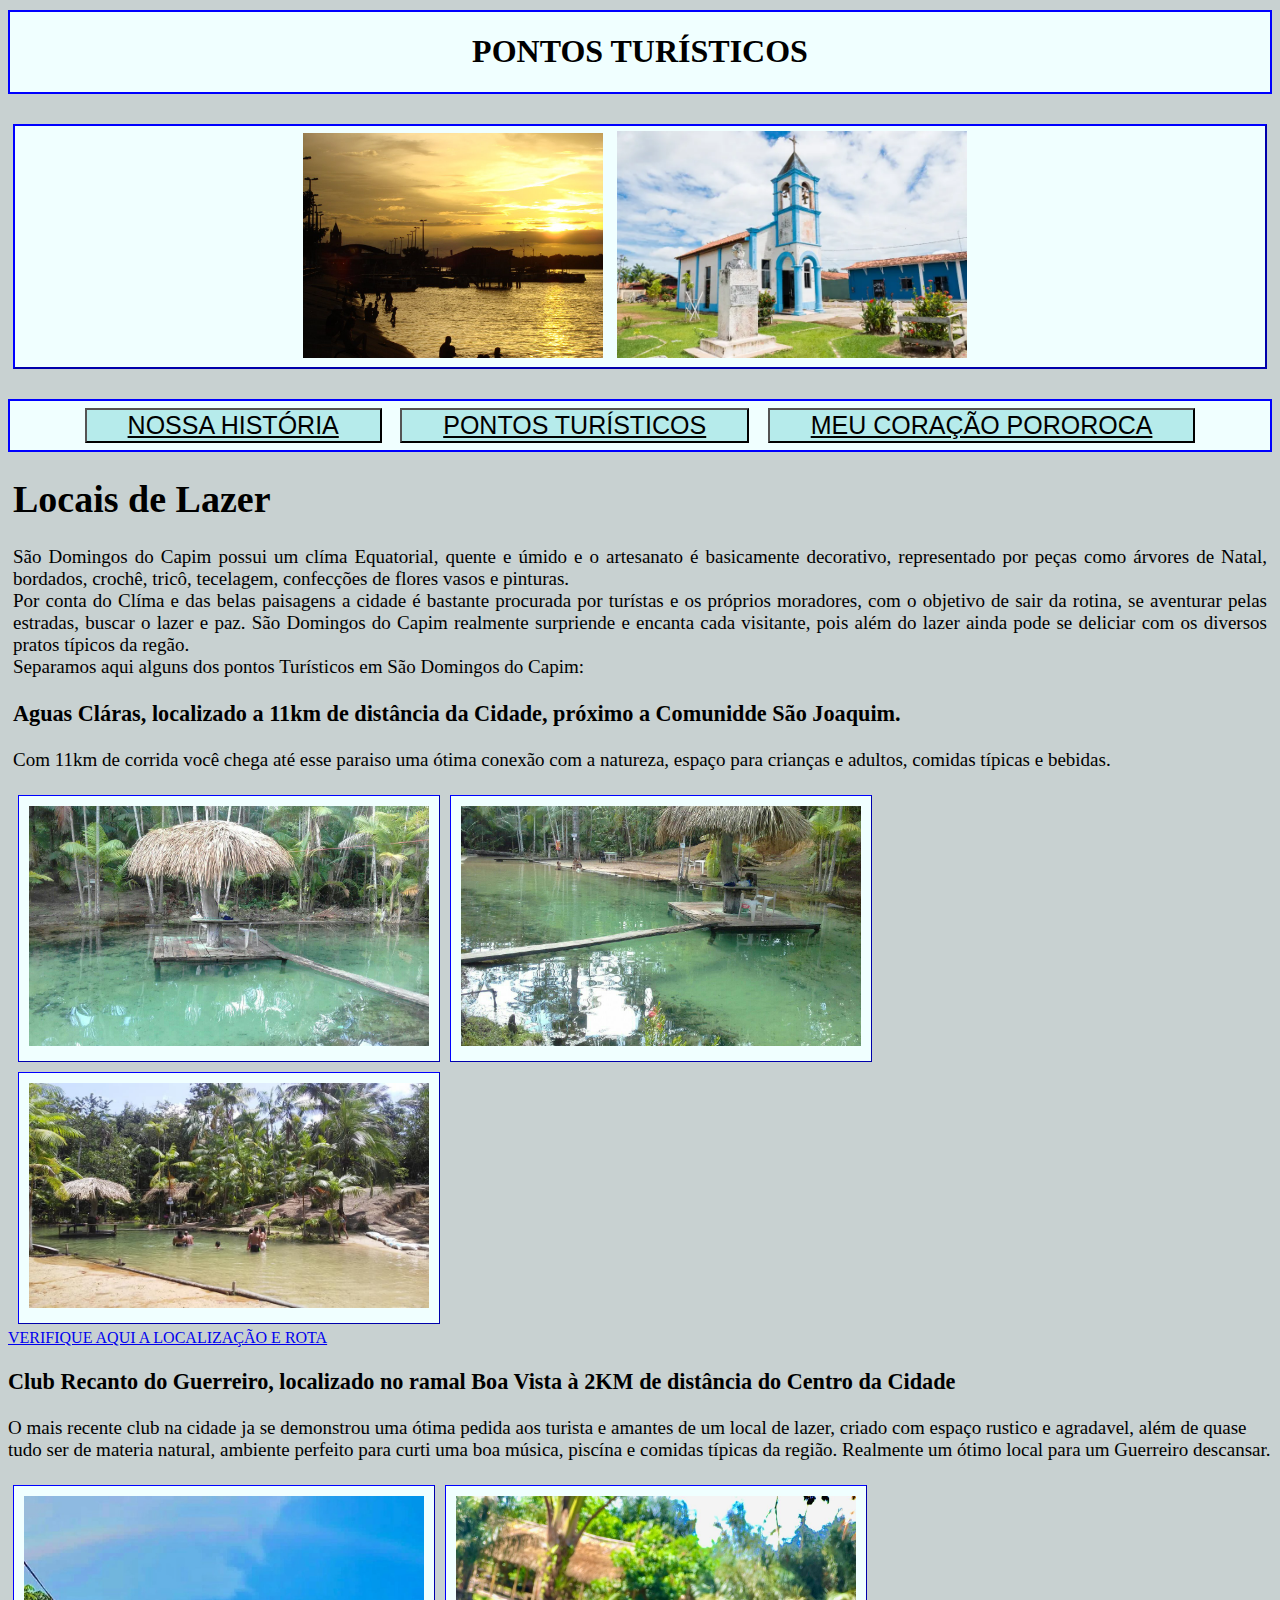
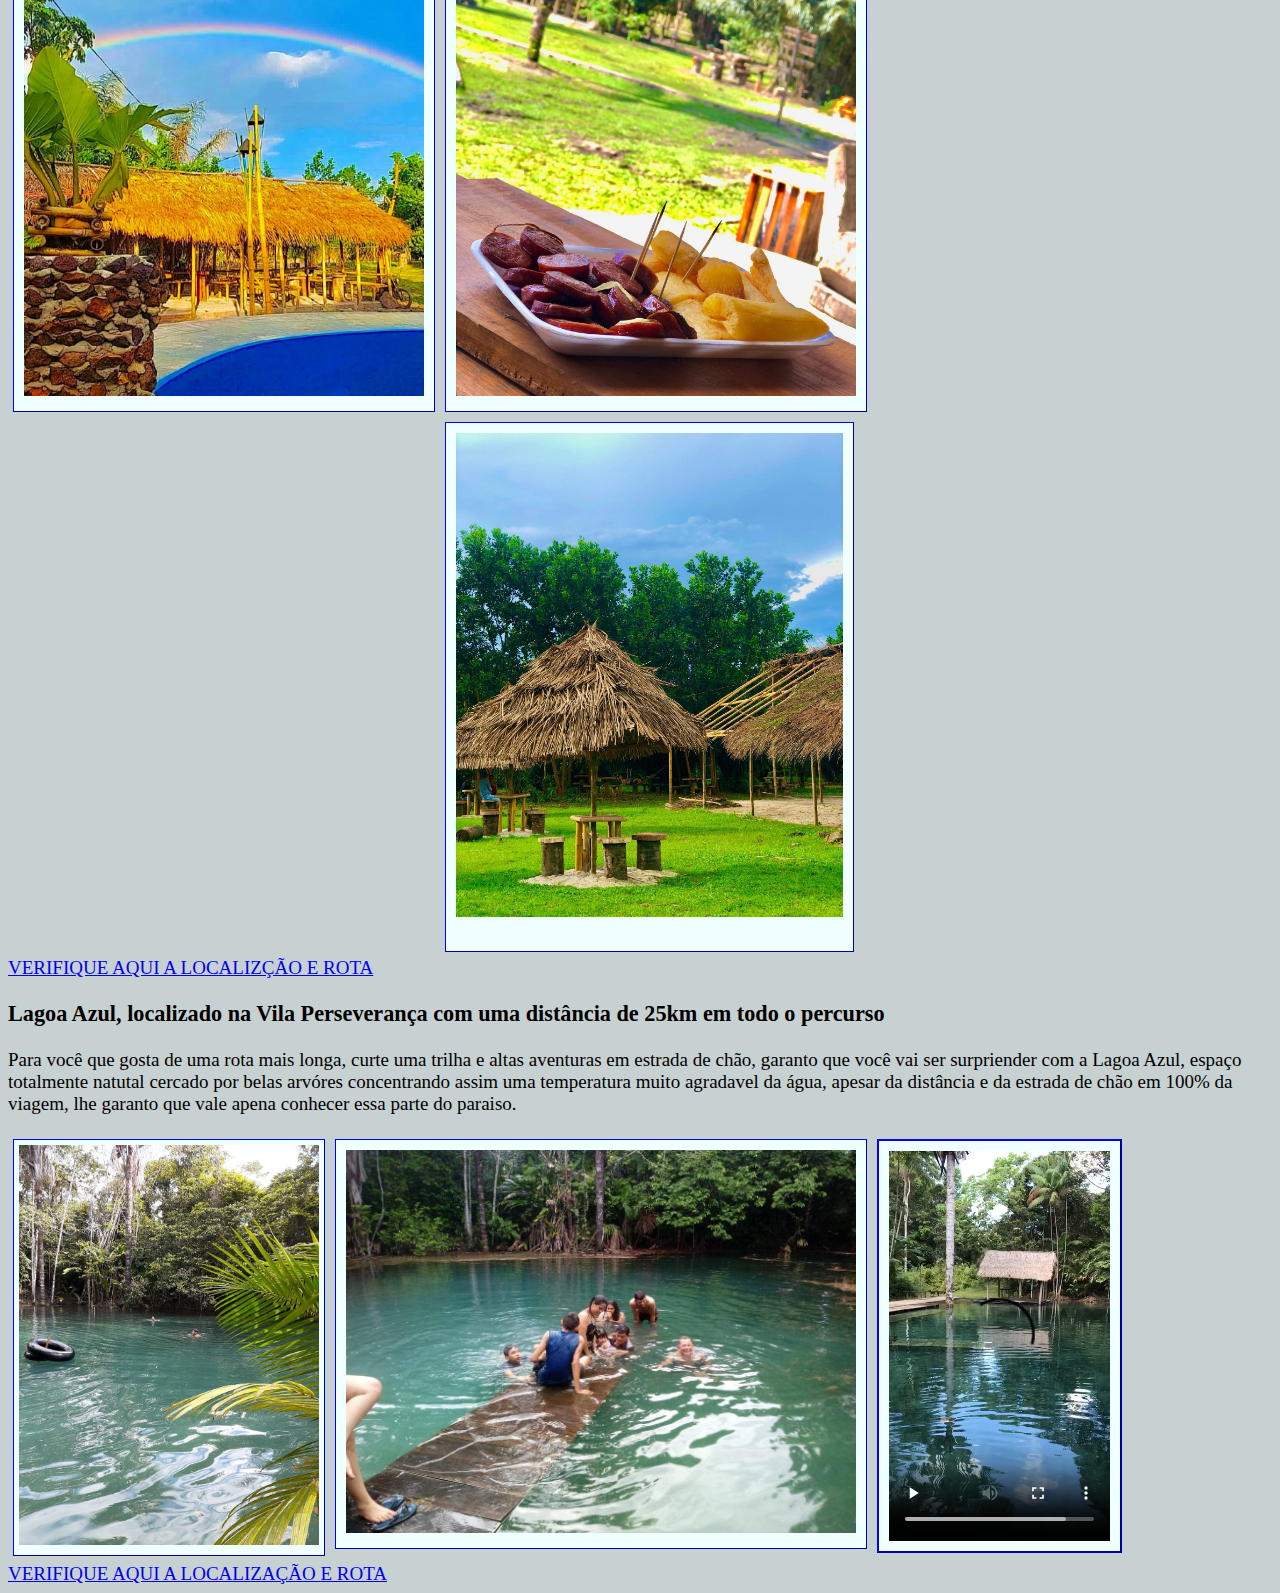
==== turismo.html @ 6cc6ea26 "modificacao de diretorio" ====
<!DOCTYPE html>
<html lang="pt-br">

<head>
    <meta charset="UTF-8">
    <meta http-equiv="X-UA-Compatible" content="IE=edge">
    <meta name="viewport" content="width=device-width, initial-scale=1.0">
    <title>São Domingos do Capim - PA</title>
    <link rel="stylesheet" href="sdc.css">
</head>

<body>
    <div id="principal">
        <h1>PONTOS TURÍSTICOS</h1>
    </div>
    <div id="imagem">
        <img class="espaço" src="imagens/fimdetardesdc.jpg" width="300px">
        <img class="espaço" src="imagens/sdc1.webp" width="350px">
    </div>

    <div class="menu">

        <button class="botao"><a class="ancora" href="sdc.html">NOSSA HISTÓRIA </a></button>
        <button class="botao"><a class="ancora" href="turismo.html">PONTOS TURÍSTICOS </a></button>
        <button class="botao"><a class="ancora" href="pororoca.html">MEU CORAÇÃO POROROCA</a></button>

    </div>
    <div id="text">
        <h1>Locais de Lazer</h1>
        <p class="fonte">
            São Domingos do Capim possui um clíma Equatorial, quente e úmido e o artesanato é basicamente decorativo,
            representado por peças como árvores de Natal, bordados, crochê, tricô, tecelagem, confecções de flores vasos
            e pinturas. <br>
            Por conta do Clíma e das belas paisagens a cidade é bastante procurada por turístas e os próprios moradores,
            com o objetivo de sair da rotina, se aventurar pelas estradas, buscar o lazer e paz. São Domingos do Capim
            realmente surpriende e encanta cada visitante, pois além do lazer ainda pode se deliciar com os diversos
            pratos típicos da regão. <br>
            Separamos aqui alguns dos pontos Turísticos em São Domingos do Capim: <br>
        <h3>Aguas Cláras, localizado a 11km de distância da Cidade, próximo a Comunidde São Joaquim.</h3>
        <p class="fonte">
            Com 11km de corrida você chega até esse paraiso uma ótima conexão com a natureza, espaço para crianças e
            adultos, comidas típicas e bebidas.
        </p>
       
        <div class="cont">
            <img src="imagens/sdcclaras4.jpg" width="400">
        </div>

        <div class="cont">
            <img src="imagens/sdcclaras5.jpg" width="400">
        </div>

        <div id="claras">
            <img src="imagens/claras1.jpg" width="400px">
        </div>

        </p>

    </div>
    </div>
    <div>
        <div>
            <p class="clear">
                <a
                    href="https://www.google.com.br/maps/place/Balne%C3%A1rio+%C3%A1guas+claras/@-1.7375101,-47.7109375,15z/data=!4m5!3m4!1s0x92a549cc61d4aac1:0x7c49ae91378ff0a3!8m2!3d-1.7444946!4d-47.6897722">VERIFIQUE
                    AQUI A LOCALIZAÇÃO E ROTA</a>
            </p>
        </div>
        <div class="fonte">
            <h3>Club Recanto do Guerreiro, localizado no ramal Boa Vista à 2KM de distância do Centro da Cidade</h3>
            <P>
                O mais recente club na cidade ja se demonstrou uma ótima pedida aos turista e amantes de um local de
                lazer, criado com espaço rustico e agradavel, além de quase tudo ser de materia natural, ambiente
                perfeito para curti uma boa música, piscína e comidas típicas da região. Realmente um ótimo local para
                um Guerreiro descansar.
            <div class="cont">
                <img src="imagens/club.jpg" width="400">
            </div>

            <div class="cont">
                <img src="imagens/club2.jpg" width="400">
            </div>

            <div id="claras">
                <img src="imagens/club3.jpg" width="387px">
                </P>

            </div>
            <div>
                <div class="clear">
                    <a
                        href="https://www.google.com.br/maps/place/Recanto+do+Guerreiro/@-1.6944375,-47.7741262,17z/data=!3m1!4b1!4m5!3m4!1s0x92a539de3d4d6309:0xfe76791789bf237c!8m2!3d-1.6944375!4d-47.7719375">VERIFIQUE
                        AQUI A LOCALIZÇÃO E ROTA</a>
                </div>
            </div>
            <div>
                <h3>Lagoa Azul, localizado na Vila Perseverança com uma distância de 25km em todo o percurso</h3>
                <p>Para você que gosta de uma rota mais longa, curte uma trilha e altas aventuras em estrada de chão,
                    garanto que você vai ser surpriender com a Lagoa Azul, espaço totalmente natutal cercado por belas
                    arvóres concentrando assim uma temperatura muito agradavel da água, apesar da distância e da estrada
                    de chão em 100% da viagem, lhe garanto que vale apena conhecer essa parte do paraiso.</p>

                <div class="azul">
                    <img src="imagens/sdclagoa1.jpg" width="" height="400px">
                </div>

                <div class="la">
                    <img src="imagens/sdclagoa2.jpg" width="510">
                </div>

                <div>
                    <video id="lagoa" src="videos/lagoaazul.mp4" controls></video>
                </div>
                <div>
                    <a href="https://www.google.com/maps/place/Lagoa+Azul+-+S%C3%A3o+Domingos+do+Capim+Par%C3%A1/@-1.9048682,-47.6770579,17z/data=!3m1!4b1!4m5!3m4!1s0x92bab16f51b82d7d:0x9b865d2f532c1edd!8m2!3d-1.9048789!4d-47.6748135">VERIFIQUE AQUI A LOCALIZAÇÃO E ROTA</a>
                </div>
            </div>




</body>

</html>
---- sdc.css ----
body {
    background-color: rgba(169, 182, 182, 0.637);
}

#principal {
    background-color: azure;
    margin: 10px auto;
    width: 100%px;
    text-align: center;
    border: 2px solid blue;
}

#imagem {
    background: azure;
    margin: 5px;
    padding: 5px;
    border: 2px outset blue;
    text-align: center;
    margin-top: 30px;
    margin-bottom: 30px;
}

#text {
    text-align: justify;
    margin: 5px;
    font-size: 19px;
}

#claras {
    border: 1px outset blue;
    margin: 5px;
    background: azure;
    padding: 10px;
    float: left;
}

#lagoa {
    border: 2px outset blue;
    background: azure;
    margin: 5px;
    padding: 10px;
    height: 390px;
}

#antiga {
    border: 1px outset blue;
    width: 300px;
    margin: 5px;
    background: azure;
    padding: 10px;
    float: left;
}

.espaço {
    margin-right: 10px;
}

.menu {
    background-color: azure;
    font-family: Impact, Haettenschweiler, 'Arial Narrow Bold', sans-serif;
    text-decoration: none;
    padding: px;
    text-align: center;
    border: 2px solid blue;
}

.ancora {
    font-size: 25px;
    color: black;
    height: 6px;
    padding: 15px;
    margin: 20px;
    text-align: center;
}

.botao {
    background-color: rgb(182, 235, 235);
    font-family: 'Franklin Gothic Medium', 'Arial Narrow', Arial, sans-serif;
    margin: 7px;
}

.cont {
    border: 1px outset blue;
    width: 400px;
    margin: 5px;
    background: azure;
    padding: 10px;
    float: left;

}

.clear {
    clear: left;
}

.video {
    margin: 10px;
    text-align: center;
    padding-left: 5px;
}

.fonte {
    font-size: 19px;
}

.la {
    border: 1px outset blue;
    width: 510px;
    margin: 5px;
    background: azure;
    padding: 10px;
    float: left;
}

.azul {
    border: 1px outset blue;
    width: 300px;
    margin: 5px;
    padding: 5px;
    background: azure;
    text-align: center;
    float: left;
}
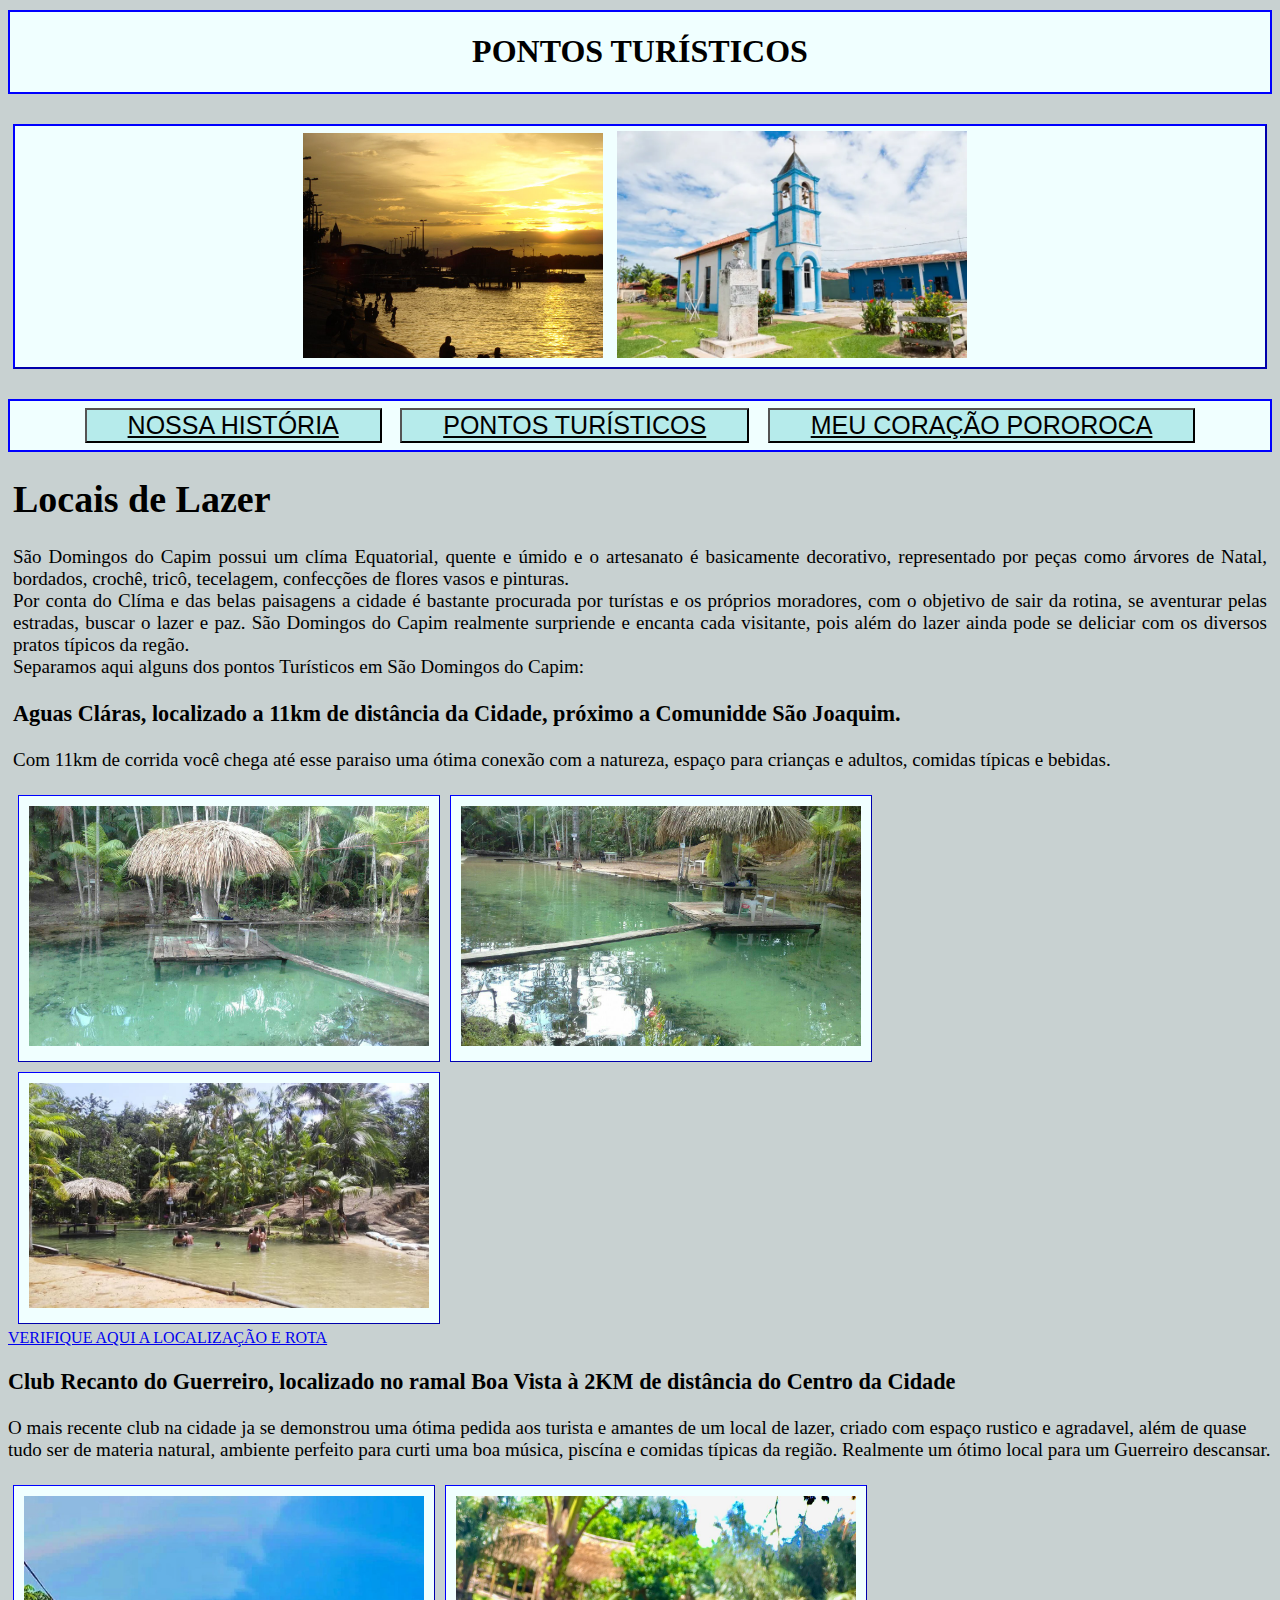
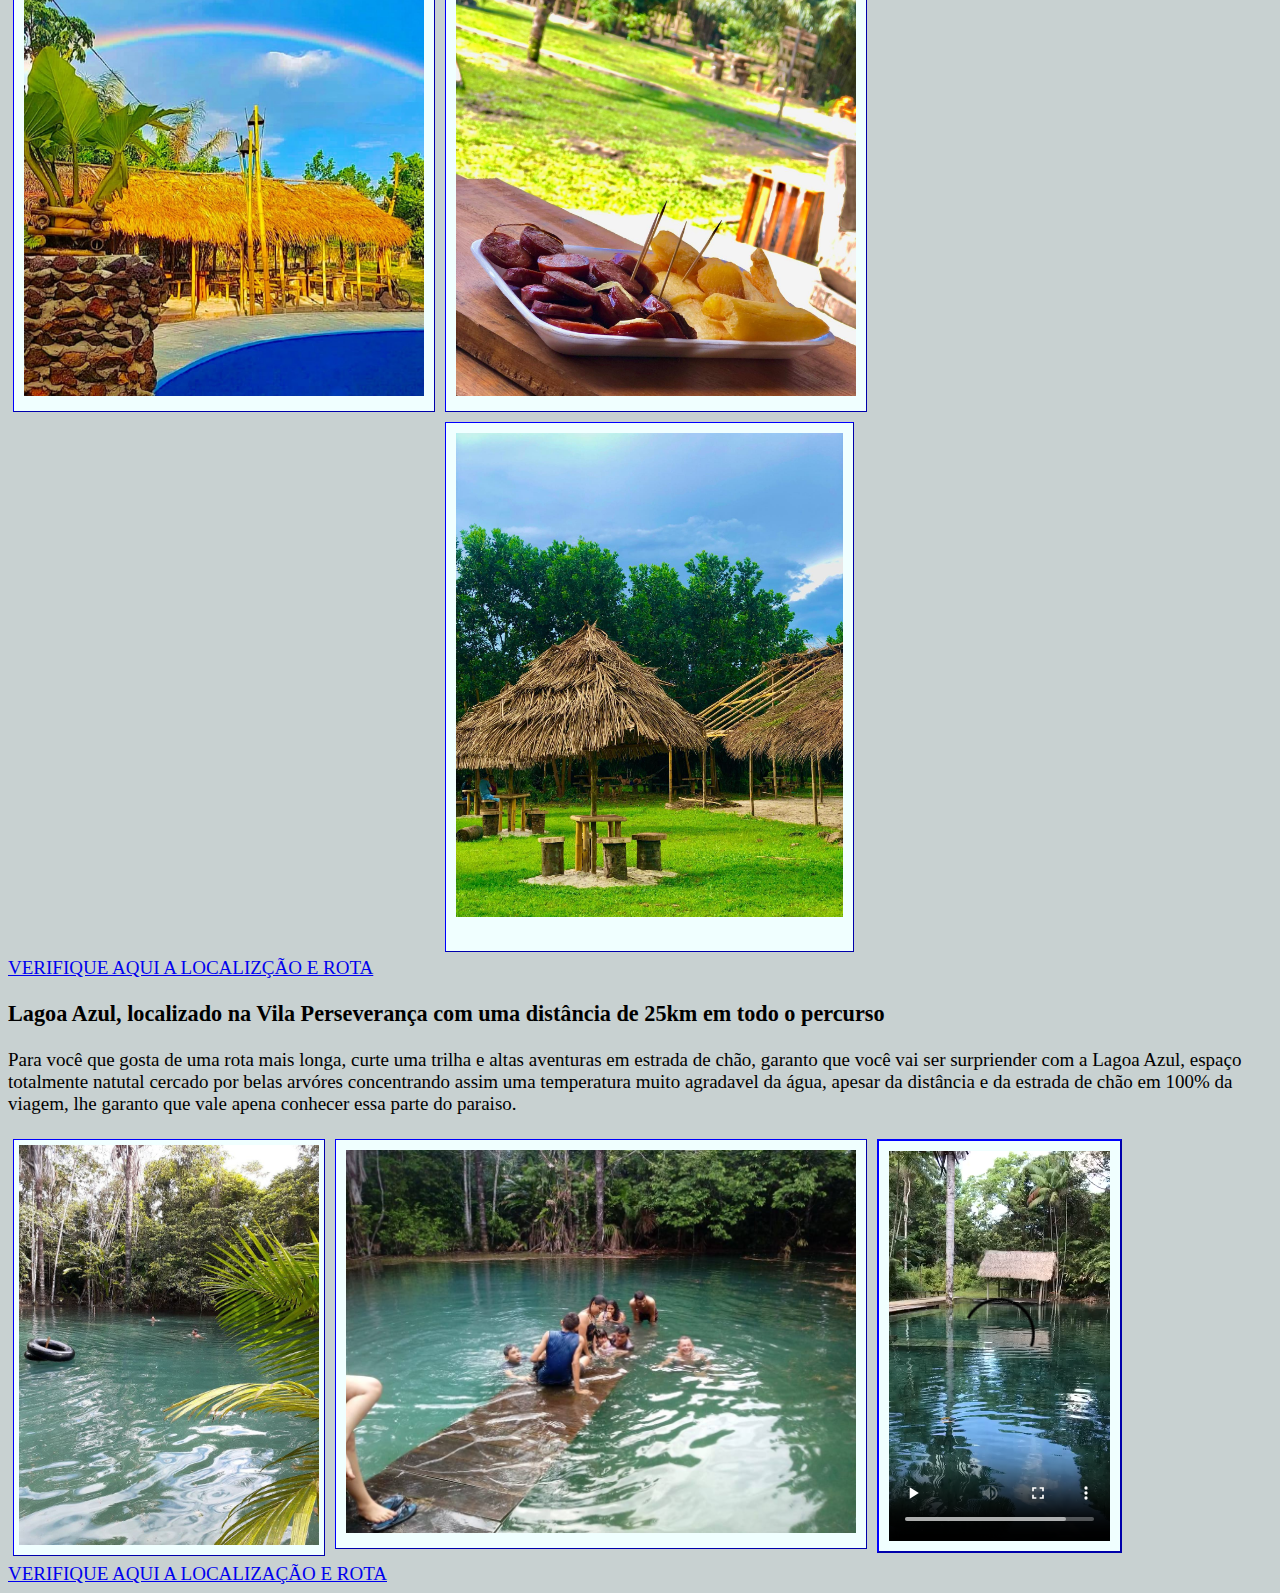
==== commit bdf08501: "alteracao do nome do arquivo" ====
--- a/turismo.html
+++ b/turismo.html
@@ -20,7 +20,7 @@
 
     <div class="menu">
 
-        <button class="botao"><a class="ancora" href="sdc.html">NOSSA HISTÓRIA </a></button>
+        <button class="botao"><a class="ancora" href="index.html">NOSSA HISTÓRIA </a></button>
         <button class="botao"><a class="ancora" href="turismo.html">PONTOS TURÍSTICOS </a></button>
         <button class="botao"><a class="ancora" href="pororoca.html">MEU CORAÇÃO POROROCA</a></button>
 
